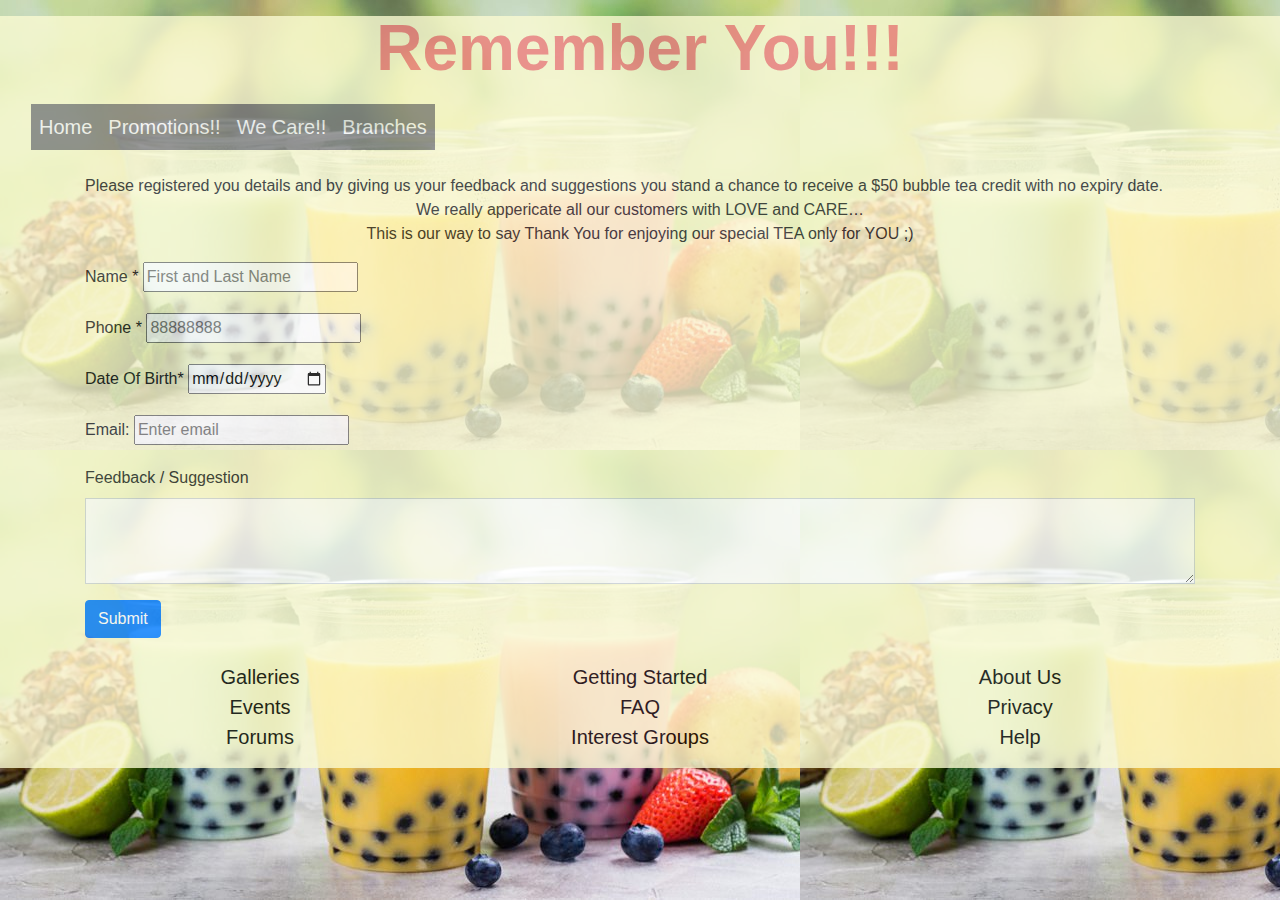
==== remYou.html @ 700474ef "Add files via upload" ====
<!DOCTYPE html>
<html lang="en" id="remYou">


<head>
    <meta charset="UTF-8">
    <meta name="viewport" content="width=device-width, initial-scale=1.0">
    <meta http-equiv="X-UA-Compatible" content="ie=edge">
    <title>Terry's Bubble Tea</title>
    <link rel="stylesheet" href="./bootstrap/css/bootstrap.min.css">
    <!--  Optional JavaScript -->
    <!-- jQuery first, then Popper.js, then Bootstrap JS-->
    <script src="./jquery/jquery-3.3.1.min.js"></script>
    <script src="./popper/popper.min.js"></script>
    <script src="./bootstrap/js/bootstrap.min.js"></script>


    <link rel="stylesheet" href="bt_overlay_1.css">
    <link rel="stylesheet" href="index.css">
</head>

<body>
    <!--
    <div class="row">
        <div class="column">
            <img src="our_shop_1.jpg" alt="Bubble Tea" height="280px">
        </div>
    </div>
-->

    <body>
        <header class="container-fluid p-0 text-center fixed-top">
            Remember You!!!</header>
        <p></p>
        <nav class="nav navbar navbar-dark navbar-expand-sm sticky-top">
            <div class="container-fluid">
                <button class="navbar-toggler" data-target="#Navbar" data-toggle="collapse" aria-expanded="true">
                    <span class="line"></span>
                    <span class="line"></span>
                    <span class="line" style="margin-bottom: 0;"></span>
                </button>
                <div class="collapse navbar-collapse " id="Navbar" style="margin-top: 5em">
                    <ul class="navbar-nav flex-column flex-md-row mr-auto">
                        <li class="nav-item"><a class="nav-link" href="index.html" id="nav_font">Home</a></li>
                        <li class="nav-item"><a class="nav-link" href="promo.html" id="nav_font">Promotions!!</a></li>
                        <li class="nav-item"><a class="nav-link" href="#" id="nav_font">We Care!!</a></li>
                        <li class="nav-item"><a class="nav-link" href="#" id="nav_font">Branches</a></li>
                    </ul>
                </div>
        </nav>
        <p></p>
        <div class="container">

            <section>
                <span>
                    Please registered you details and by giving us your feedback and suggestions you stand a chance to
                    receive a
                    $50 bubble tea credit with no expiry date.
                </span>
                <div style="text-align: center">
                    We really appericate all our customers with LOVE and CARE…<br> This is our way to say
                    Thank You for enjoying our special TEA only for YOU ;)
                </div>

                <p></p>
                <form action="feedBackResponse.html" method="" id="feedback_form">
                    <!--label+input:t-->
                    <div class="form-group">
                        <label for="nameBox">Name *</label>
                        <input type="text" name="custName" id="nameBox" placeholder="First and Last Name" required>
                    </div>
                    <div class="form-group">
                        <label for="phoneBox">Phone *</label>
                        <input type="text" name="custPhone" id="phoneBox" placeholder="88888888" required
                            pattern="^\d{8}$">
                    </div>
                    <div class="form-group">
                        <label for="DOB">Date Of Birth*</label>
                        <input type="date" name="dob" id="DOB">
                    </div>
                    <div class="form-group">
                        <label for="email">Email:</label>
                        <input type="email" id="email" placeholder="Enter email" name="email">
                    </div>

                    <div class="form-group">
                        <label for="feedbackTxt">Feedback / Suggestion</label>
                        <textarea class="form-control rounded-0" id="feedbackTxt" rows="3"></textarea>
                    </div>
                    <div>
                        <button type="submit" class="btn btn-primary mb-4">Submit</button>
                    </div>
                </form>
            </section>
        </div>
    </body>
    <section>
        <div class="container">
            <div class="row text-center text-xs-center text-sm-left text-md-left ">
                <div class="col-xs-12 col-sm-4 col-md-4">
                    <ul class="list-unstyled text-center" id="footer_font">
                        <li><a href="javascript:void();">Galleries</a></li>
                        <li><a href="javascript:void();">Events</a></li>
                        <li><a href="javascript:void();">Forums</a></li>
                    </ul>
                </div>
                <div class="col-xs-12 col-sm-4 col-md-4">
                    <ul class="list-unstyled text-center" id="footer_font">
                        <li><a href="javascript:void();">Getting Started</a></li>
                        <li><a href="javascript:void();">FAQ</a></li>
                        <li><a href="javascript:void();">Interest Groups</a></li>
                    </ul>
                </div>
                <div class="col-xs-12 col-sm-4 col-md-4">
                    <ul class="list-unstyled text-center" id="footer_font">
                        <li><a href="javascript:void();">About Us</a></li>
                        <li><a href="javascript:void();">Privacy</a></li>
                        <li><a href="javascript:void();">Help</a></li>
                    </ul>
                </div>
            </div>
        </div>
    </section>
</html>
---- bt_overlay_1.css ----
/* -----layout and style for tooltip ----- */


 /* -----layout and style for index.html ----- */

 html#index {
   background-image: url(./image/back_ground.jpg); 
} 

html#index body {
   background-image: url(./image/back_ground.jpg);  
}

html#index header {
   color :aqua ;
   font-weight: bold;
   font-size: 2em;
   border-radius: 10px;
   display : block;
   text-align: center;
   opacity: 0.9;  
}


/* --------------------------------*/ 
/* layout and style for promo.html */
/* --------------------------------*/ 
html#promo {
   background-image: url(./image/back_ground_3.jpg); 
} 

html#promo body {
   background-image: url(./image/back_ground_3.jpg);  
}

html#promo header {
   color : blue ;
   font-weight: bold;
   font-size: 2em;
   border-radius: 10px;
   display : block;
   text-align: center;
   opacity: 0.9;  
}

/* --------------------------------*/ 

/* --------------------------------*/ 
/* layout and style for remYou.html */
/* --------------------------------*/ 

html#remYou{
   background-image: url(./image/main_picture.jpg); 
} 

html#remYou body {
   background-color: lightgoldenrodyellow;
   opacity: 0.8; 
} 

html#remYou header {
   color : lightcoral ;
   font-weight: bold;
   font-size: 4em;
   border-radius: 10px;
   display : block;
   text-align: center;
}

/* --------------------------------*/ 


/* -------------------------------------------*/ 
/* layout and style for feedbackResponse.html */
/* -------------------------------------------*/ 


html#feedbackResponse body
{
   background-image: url(./image/main_picture.jpg);
   opacity: 0.8;
}

html#feedbackResponse header {
   font-size: 2em;
   text-align: center;
   color : white ;  
   background-color: black ;
   width : 80% ;
   opacity: 0.6;
}
---- index.css ----
img{
    width: 100%;
    height:200px;
    max-height:200px;
}

#nav_font {
    font-size: 20px;
    background-color: grey;
    color: whitesmoke ;
}

 
 .navbar-nav .nav-link:hover {
    border-top: 4px solid #000000;
    border-bottom: 4px solid #f50606;
    padding: 6px 0;
}

.navbar-toggler{
    width: 47px;
    height: 34px;
    background-color: #7eb444;
    border:none;
}
.navbar-toggler .line{
    width: 100%;
    float: left;
    height: 2px;
    background-color: #fff;
    margin-bottom: 5px;
}

#footer_font a {
    font-size: 20px;
    color: black ;
}

 html#index  #footer_font a ,
 html#promo #footer_font a ,
 html#feedbackResponse #footer_font a {
    text-align: center;
    color: whitesmoke ;
 }

 html#index #footer ,
 html#promo #footer {
    background-color: black;
    opacity: 0.6  ; 
 }
 
 html#feedbackResponse #footer_font a {
    text-align: center;
    color: whitesmoke ;
    background-color: black;
    opacity: 0.7 ; 
 }

 .carouselimg{
    width: 100%;
    height:300%;
}
img{
    width: 100%;
    height:100%;
    /*max-height:200px;*/
}

.carousel-inner img { 
    max-width:80%;
    max-height:80%;
    width: auto; 
    height: auto; 
}
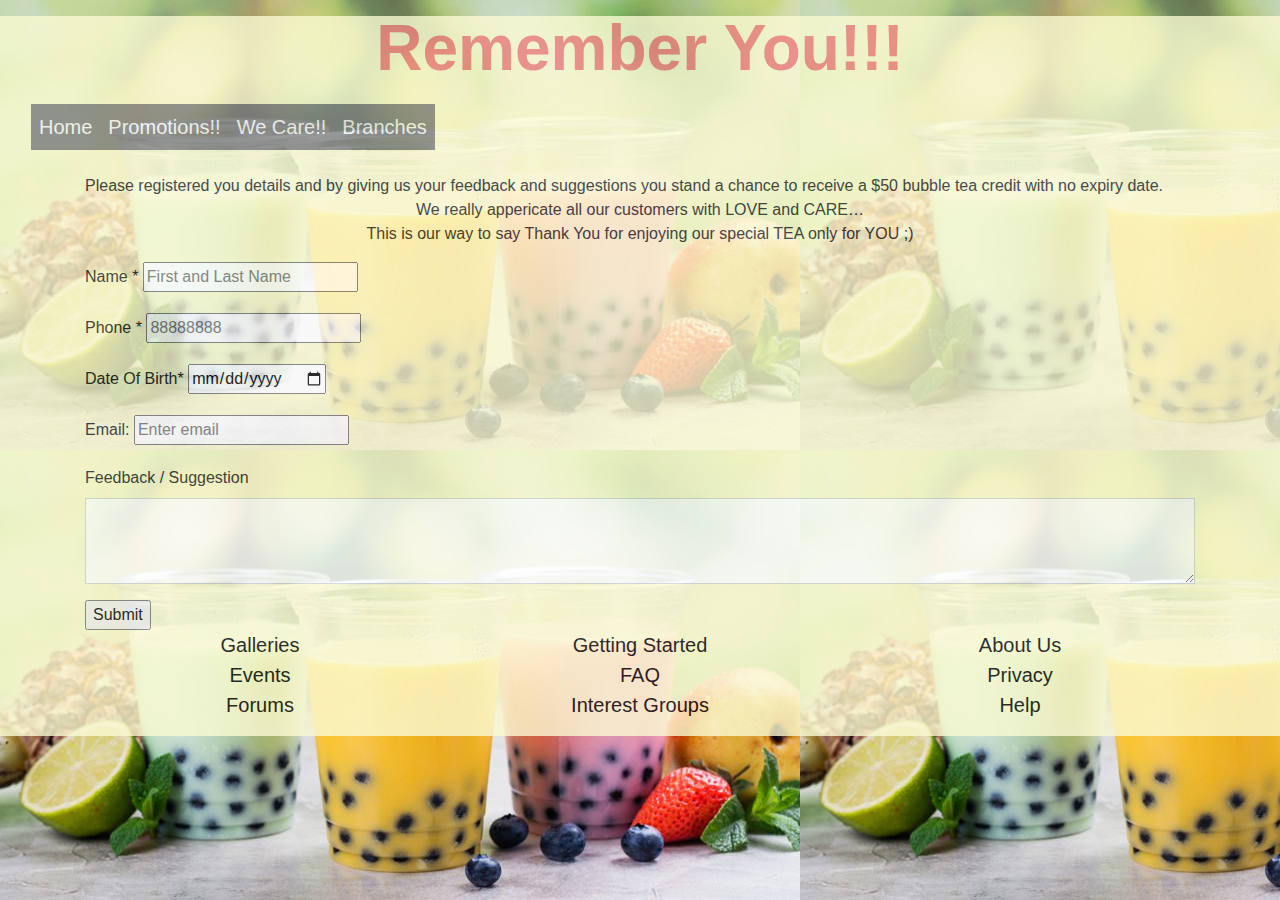
==== commit 76c757b1: "Add files via upload" ====
--- a/remYou.html
+++ b/remYou.html
@@ -88,7 +88,8 @@
                         <textarea class="form-control rounded-0" id="feedbackTxt" rows="3"></textarea>
                     </div>
                     <div>
-                        <button type="submit" class="btn btn-primary mb-4">Submit</button>
+                        <!--<button type="submit" class="btn btn-primary mb-4">Submit</button>-->
+                        <input type="submit" value="Submit">
                     </div>
                 </form>
             </section>
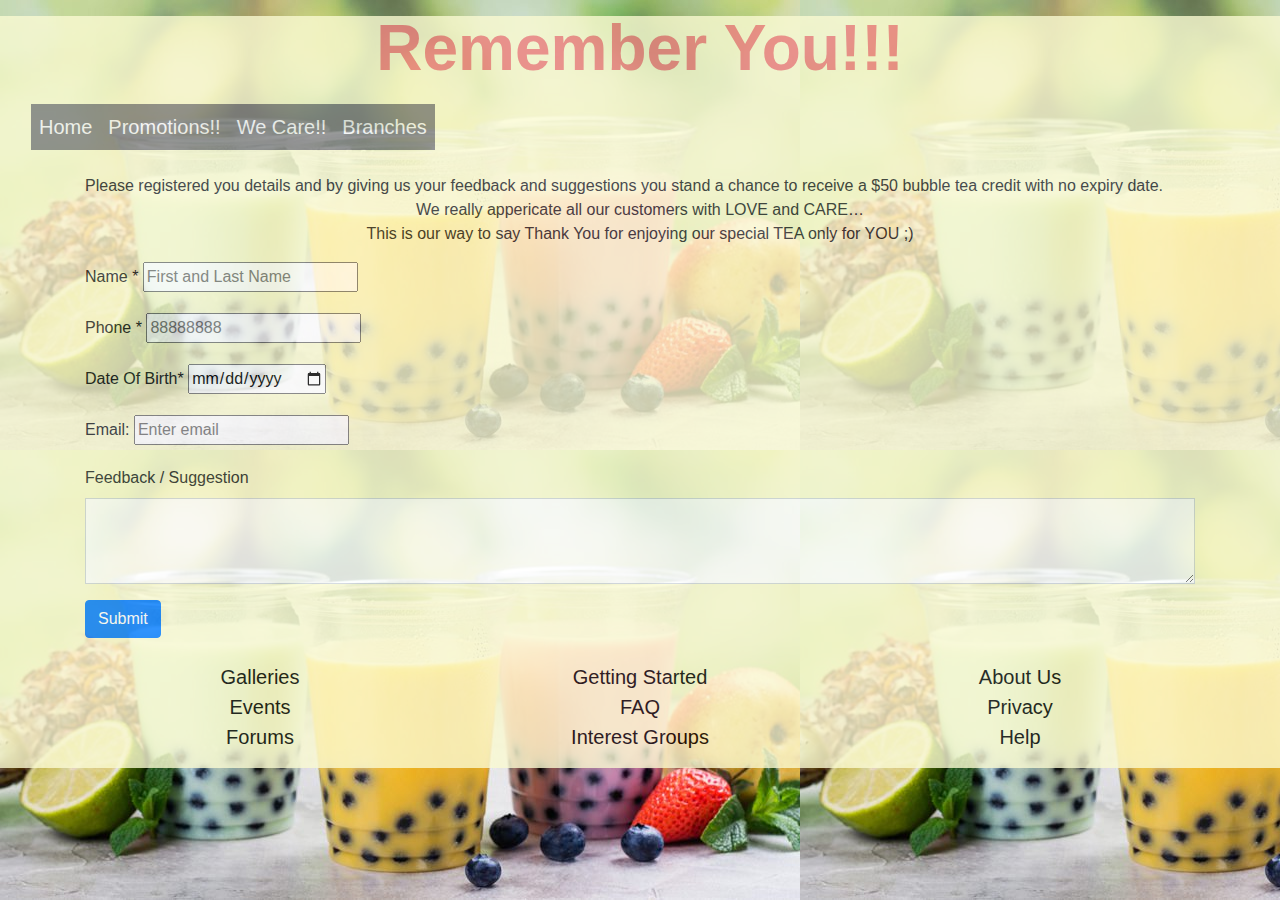
==== commit 61ef7603: "Add files via upload" ====
--- a/remYou.html
+++ b/remYou.html
@@ -63,7 +63,7 @@
                 </div>
 
                 <p></p>
-                <form action="feedBackResponse.html" method="" id="feedback_form">
+                <form action="feedbackResponse.html" method="" id="feedback_form">
                     <!--label+input:t-->
                     <div class="form-group">
                         <label for="nameBox">Name *</label>
@@ -88,8 +88,7 @@
                         <textarea class="form-control rounded-0" id="feedbackTxt" rows="3"></textarea>
                     </div>
                     <div>
-                        <!--<button type="submit" class="btn btn-primary mb-4">Submit</button>-->
-                        <input type="submit" value="Submit">
+                        <button type="submit" class="btn btn-primary mb-4">Submit</button>
                     </div>
                 </form>
             </section>
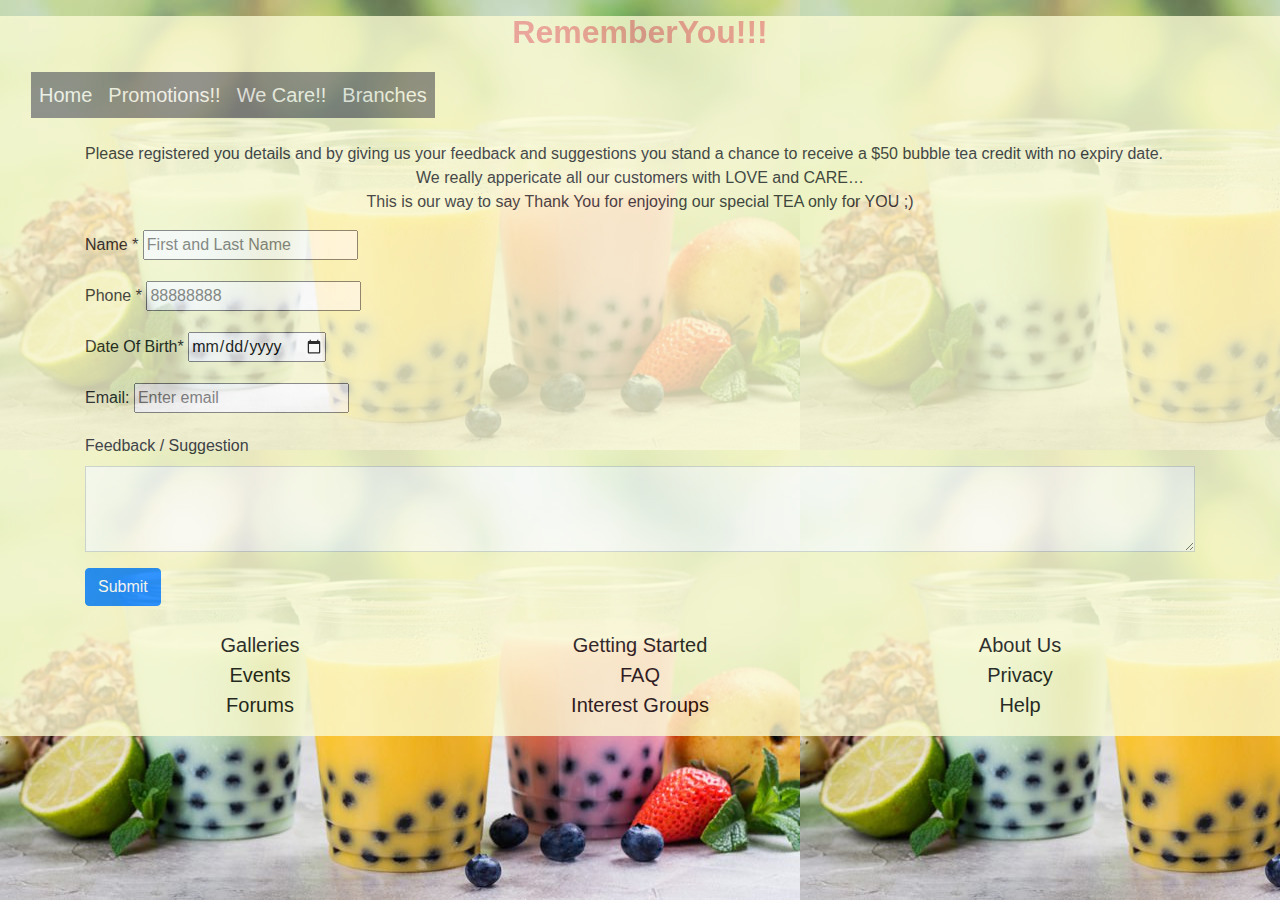
==== commit b4e4e0bd: "Add files via upload" ====
--- a/remYou.html
+++ b/remYou.html
@@ -29,17 +29,17 @@
 -->
 
     <body>
-        <header class="container-fluid p-0 text-center fixed-top">
-            Remember You!!!</header>
-        <p></p>
-        <nav class="nav navbar navbar-dark navbar-expand-sm sticky-top">
+        <header class="container-fluid p-0 text-center fixed-top mt-2">
+            RememberYou!!!</header>
+            <p></p>
+        <nav class="nav navbar navbar-dark navbar-expand-sm sticky-top mt-3">
             <div class="container-fluid">
                 <button class="navbar-toggler" data-target="#Navbar" data-toggle="collapse" aria-expanded="true">
                     <span class="line"></span>
                     <span class="line"></span>
-                    <span class="line" style="margin-bottom: 0;"></span>
+                    <span class="line"></span>
                 </button>
-                <div class="collapse navbar-collapse " id="Navbar" style="margin-top: 5em">
+                <div class="collapse navbar-collapse " id="Navbar" style="margin-top: 3em">
                     <ul class="navbar-nav flex-column flex-md-row mr-auto">
                         <li class="nav-item"><a class="nav-link" href="index.html" id="nav_font">Home</a></li>
                         <li class="nav-item"><a class="nav-link" href="promo.html" id="nav_font">Promotions!!</a></li>
--- a/bt_overlay_1.css
+++ b/bt_overlay_1.css
@@ -35,7 +35,7 @@
 }
 
 html#promo header {
-   color : blue ;
+   color : bisque ;
    font-weight: bold;
    font-size: 2em;
    border-radius: 10px;
@@ -62,10 +62,10 @@
 html#remYou header {
    color : lightcoral ;
    font-weight: bold;
-   font-size: 4em;
-   border-radius: 10px;
+   font-size: 2em;
    display : block;
    text-align: center;
+   opacity: 0.8; 
 }
 
 /* --------------------------------*/ 
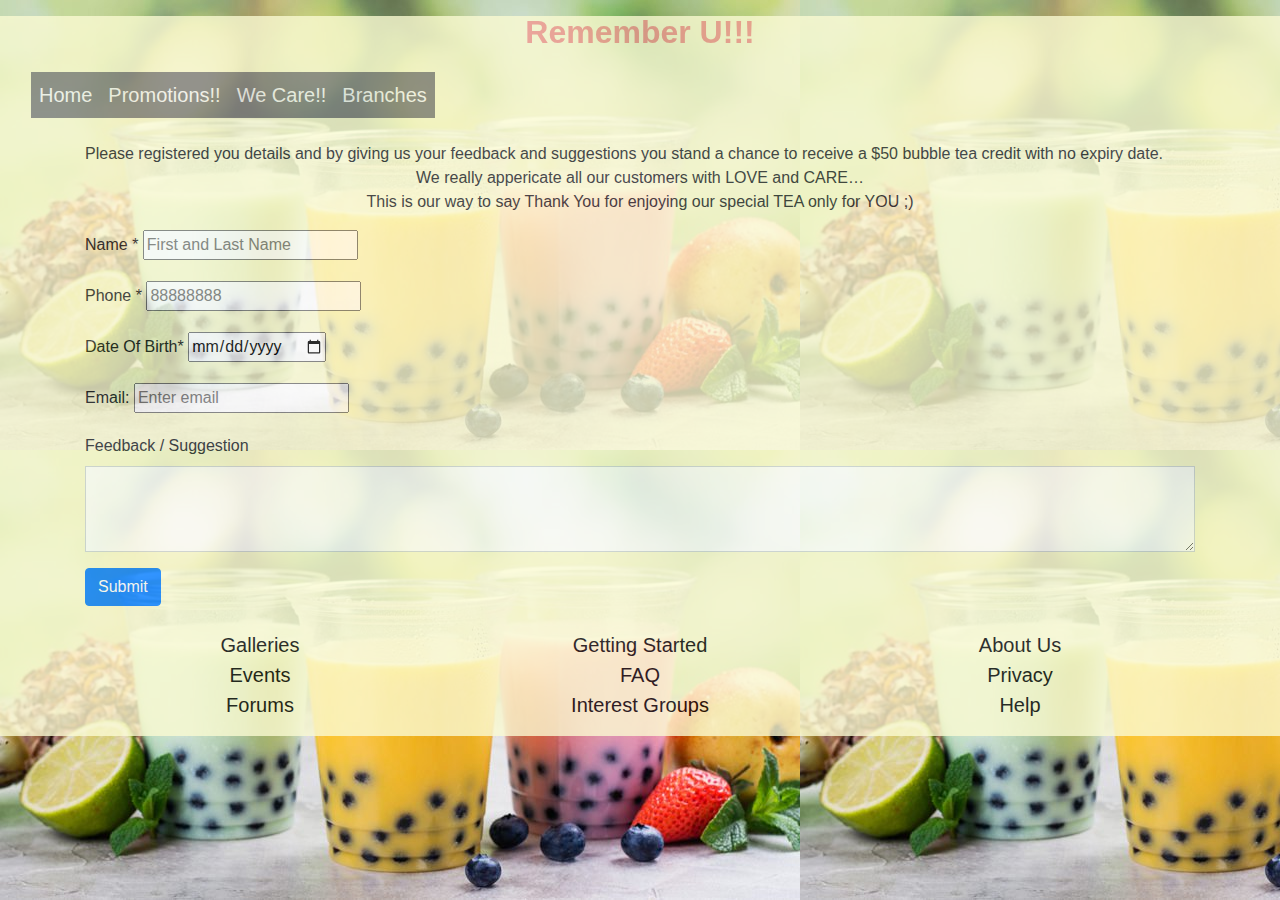
==== commit 952a7f20: "Add files via upload" ====
--- a/remYou.html
+++ b/remYou.html
@@ -30,7 +30,7 @@
 
     <body>
         <header class="container-fluid p-0 text-center fixed-top mt-2">
-            RememberYou!!!</header>
+            Remember U!!!</header>
             <p></p>
         <nav class="nav navbar navbar-dark navbar-expand-sm sticky-top mt-3">
             <div class="container-fluid">
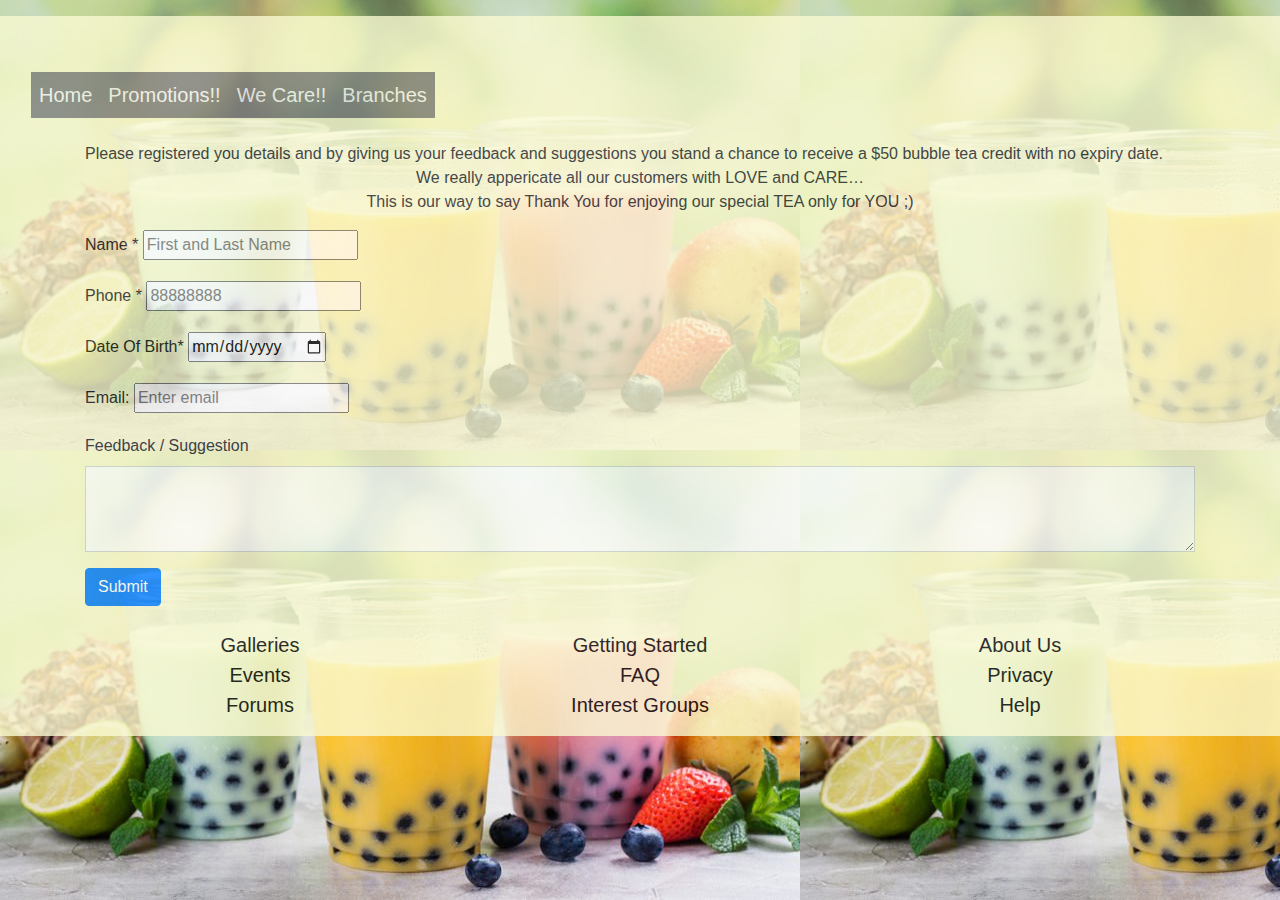
==== commit 28906d80: "Add files via upload" ====
--- a/remYou.html
+++ b/remYou.html
@@ -30,7 +30,7 @@
 
     <body>
         <header class="container-fluid p-0 text-center fixed-top mt-2">
-            Remember U!!!</header>
+            </header>
             <p></p>
         <nav class="nav navbar navbar-dark navbar-expand-sm sticky-top mt-3">
             <div class="container-fluid">
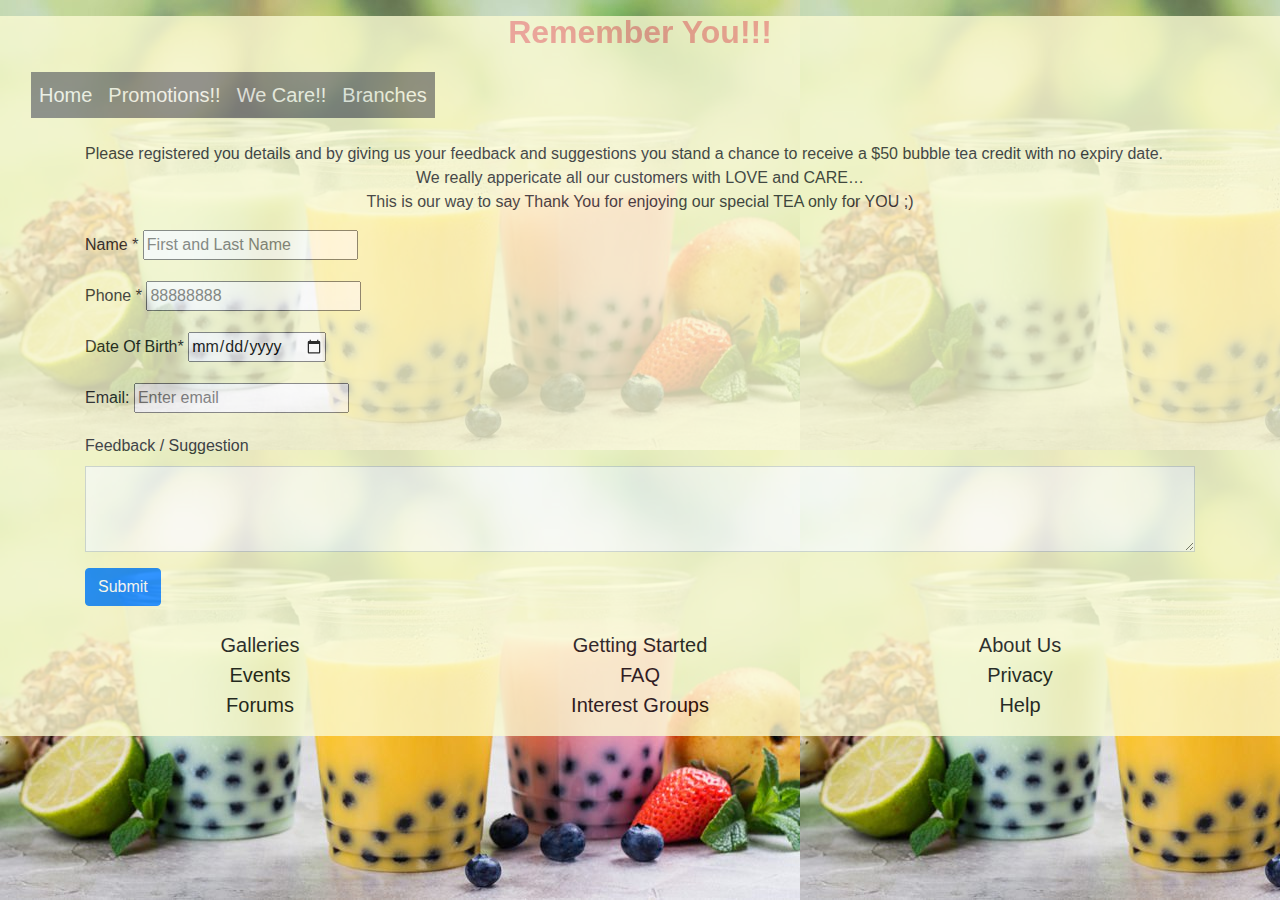
==== commit b9620506: "Add files via upload" ====
--- a/remYou.html
+++ b/remYou.html
@@ -30,7 +30,7 @@
 
     <body>
         <header class="container-fluid p-0 text-center fixed-top mt-2">
-            </header>
+            Remember You!!!</header>
             <p></p>
         <nav class="nav navbar navbar-dark navbar-expand-sm sticky-top mt-3">
             <div class="container-fluid">
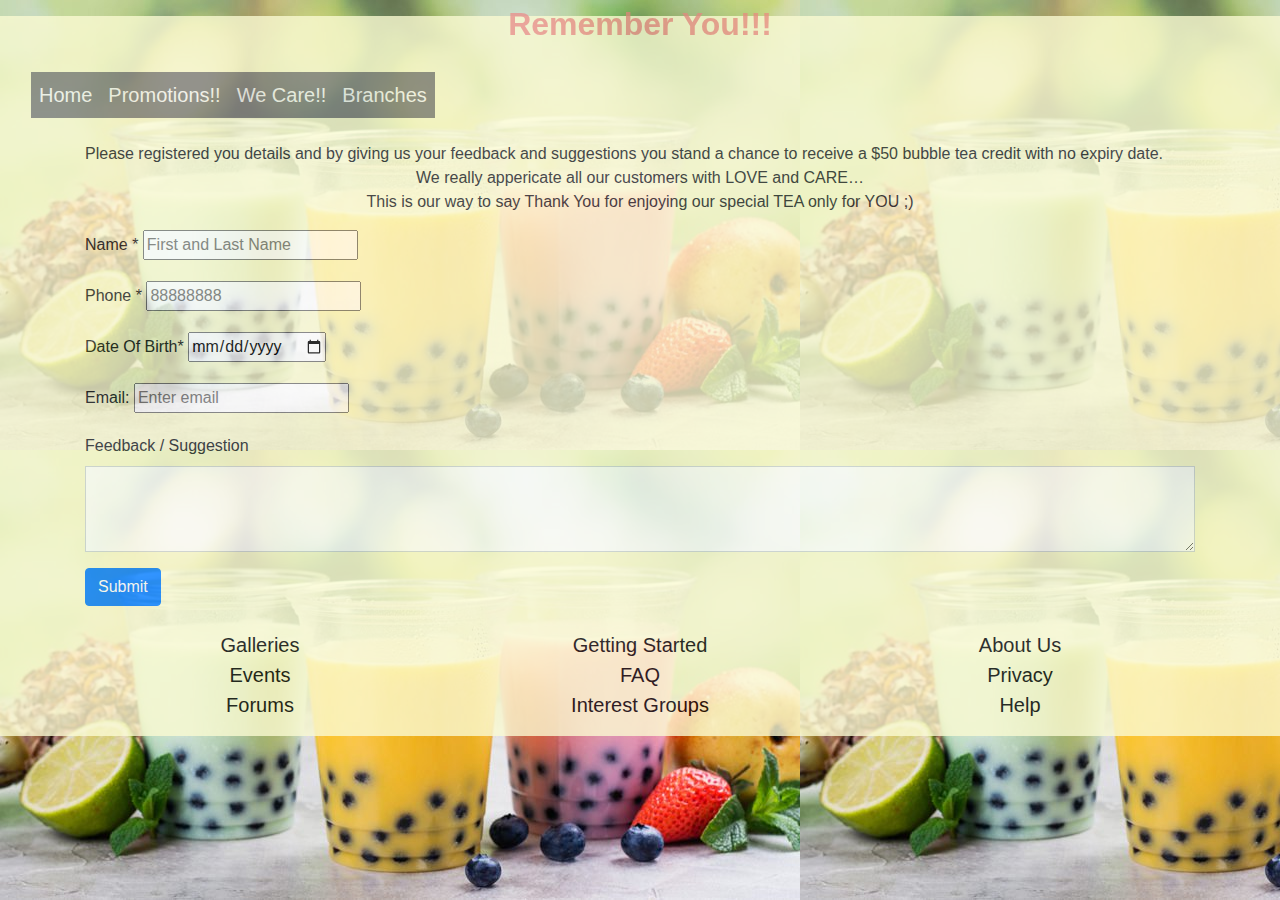
==== commit e1c088ec: "Add files via upload" ====
--- a/remYou.html
+++ b/remYou.html
@@ -29,20 +29,21 @@
 -->
 
     <body>
-        <header class="container-fluid p-0 text-center fixed-top mt-2">
+
+        <header class="container-fluid p-0 text-center fixed-top">
             Remember You!!!</header>
-            <p></p>
-        <nav class="nav navbar navbar-dark navbar-expand-sm sticky-top mt-3">
+        <p></p>
+        <nav class="nav navbar navbar-dark navbar-expand-sm sticky-top">
             <div class="container-fluid">
                 <button class="navbar-toggler" data-target="#Navbar" data-toggle="collapse" aria-expanded="true">
                     <span class="line"></span>
                     <span class="line"></span>
-                    <span class="line"></span>
+                    <span class="line" style="margin-bottom: 0;"></span>
                 </button>
                 <div class="collapse navbar-collapse " id="Navbar" style="margin-top: 3em">
                     <ul class="navbar-nav flex-column flex-md-row mr-auto">
                         <li class="nav-item"><a class="nav-link" href="index.html" id="nav_font">Home</a></li>
-                        <li class="nav-item"><a class="nav-link" href="promo.html" id="nav_font">Promotions!!</a></li>
+                        <li class="nav-item"><a class="nav-link" href="./promo.html" id="nav_font">Promotions!!</a></li>
                         <li class="nav-item"><a class="nav-link" href="#" id="nav_font">We Care!!</a></li>
                         <li class="nav-item"><a class="nav-link" href="#" id="nav_font">Branches</a></li>
                     </ul>
@@ -121,4 +122,5 @@
             </div>
         </div>
     </section>
+
 </html>